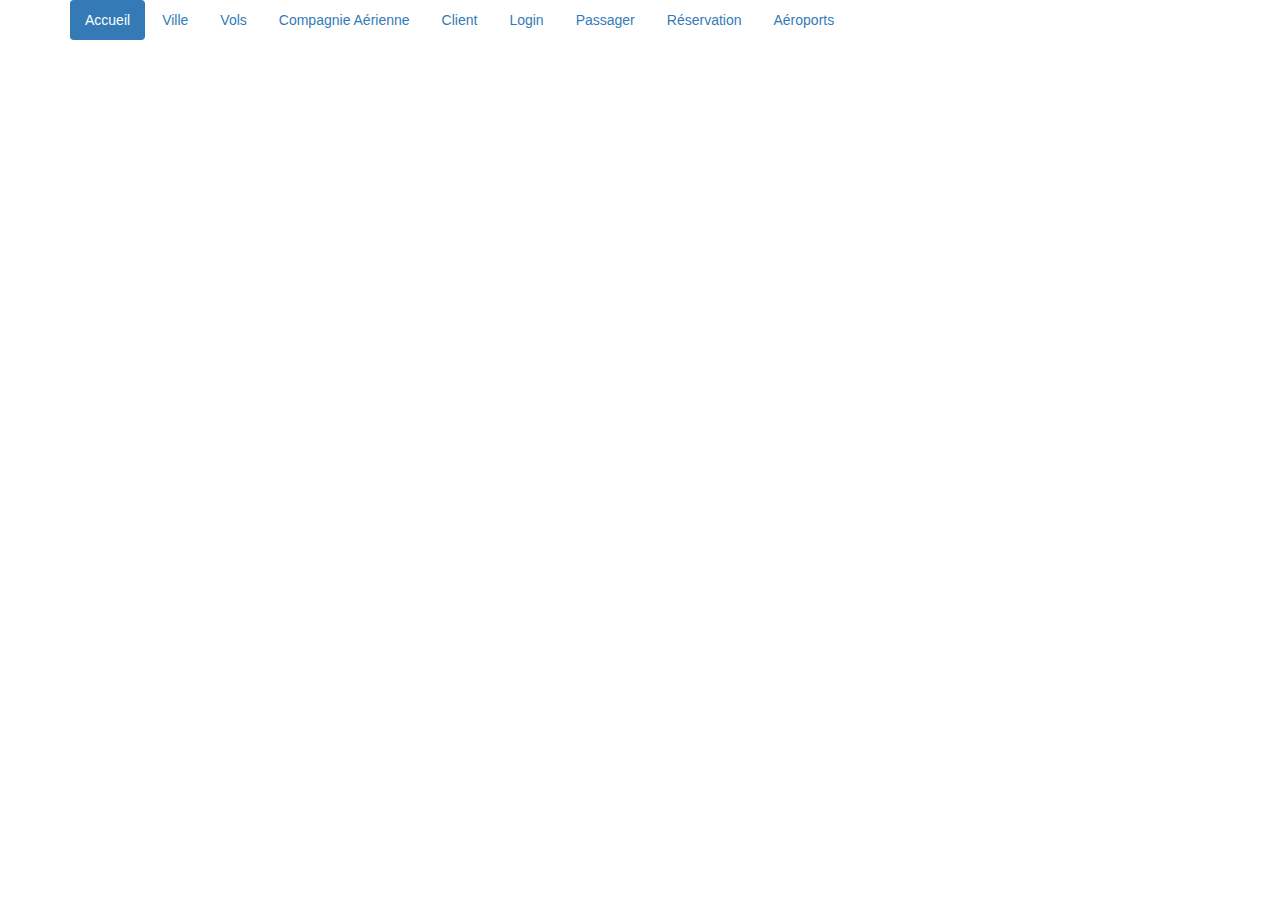
==== src/main/webapp/index.html @ 62849256 "matt" ====
<!DOCTYPE html>
<html ng-app="PremierPas">

<head>
<meta charset="UTF-8">
<title>Home</title>
<link href="css/bootstrap.min.css" rel="stylesheet">
<link href="css/app.css" rel="stylesheet">
<script type="text/javascript" src="lib/angular.min.js"></script>
<script type="text/javascript" src="js/app.js"></script>
<script type="text/javascript" src="js/controllers/****.js"></script>
<script type="text/javascript" src="js/controllers/****.js"></script>
</head>

<body>

	<div class="container" ng-controller="HomeController as homeCtrl">

		<ul class="nav nav-pills">
			<li ng-class="{active:homeCtrl.isTab('home')}"><a
				ng-click="homeCtrl.setTab('home')">Accueil</a></li>
			<li ng-class="{active:homeCtrl.isTab('ville')}"><a
				ng-click="homeCtrl.setTab('ville')">Ville</a></li>
			<li ng-class="{active:homeCtrl.isTab('vol')}"><a
				ng-click="homeCtrl.setTab('vol')">Vols</a></li>
			<li ng-class="{active:homeCtrl.isTab('vol')}"><a
				ng-click="homeCtrl.setTab('vol')">Compagnie Aérienne</a></li>
			<li ng-class="{active:homeCtrl.isTab('vol')}"><a
				ng-click="homeCtrl.setTab('vol')">Client</a></li>
			<li ng-class="{active:homeCtrl.isTab('vol')}"><a
				ng-click="homeCtrl.setTab('vol')">Login</a></li>
			<li ng-class="{active:homeCtrl.isTab('vol')}"><a
				ng-click="homeCtrl.setTab('vol')">Passager</a></li>
			<li ng-class="{active:homeCtrl.isTab('vol')}"><a
				ng-click="homeCtrl.setTab('vol')">Réservation</a></li>
			<li ng-class="{active:homeCtrl.isTab('vol')}"><a
				ng-click="homeCtrl.setTab('vol')">Aéroports</a></li>
		</ul>

		<ville-manager ng-show="homeCtrl.isTab('ville')"> </ville-manager>
		<vol-manager ng-show="homeCtrl.isTab('vol')"> </vol-manager>
		<compagnieAerienne-manager
			ng-show="homeCtrl.isTab('compagnieAerienne')">
		</compagnieAerienne-manager>
		<client-manager ng-show="homeCtrl.isTab('client')"> </client-manager>
		<login-manager ng-show="homeCtrl.isTab('login')"> </login-manager>
		<passager-manager ng-show="homeCtrl.isTab('passager')">
		</passager-manager>
		<reservation-manager ng-show="homeCtrl.isTab('reservation')">
		</reservation-manager>
		<aeroport-manager ng-show="homeCtrl.isTab('aeroport')">
		</aeroport-manager>



	</div>

</body>

</html>
---- src/main/webapp/css/app.css ----
.ng-dirty.ng-invalid {
	border-color: red;
}
.ng-dirty.ng-valid {
	border-color: green;
}
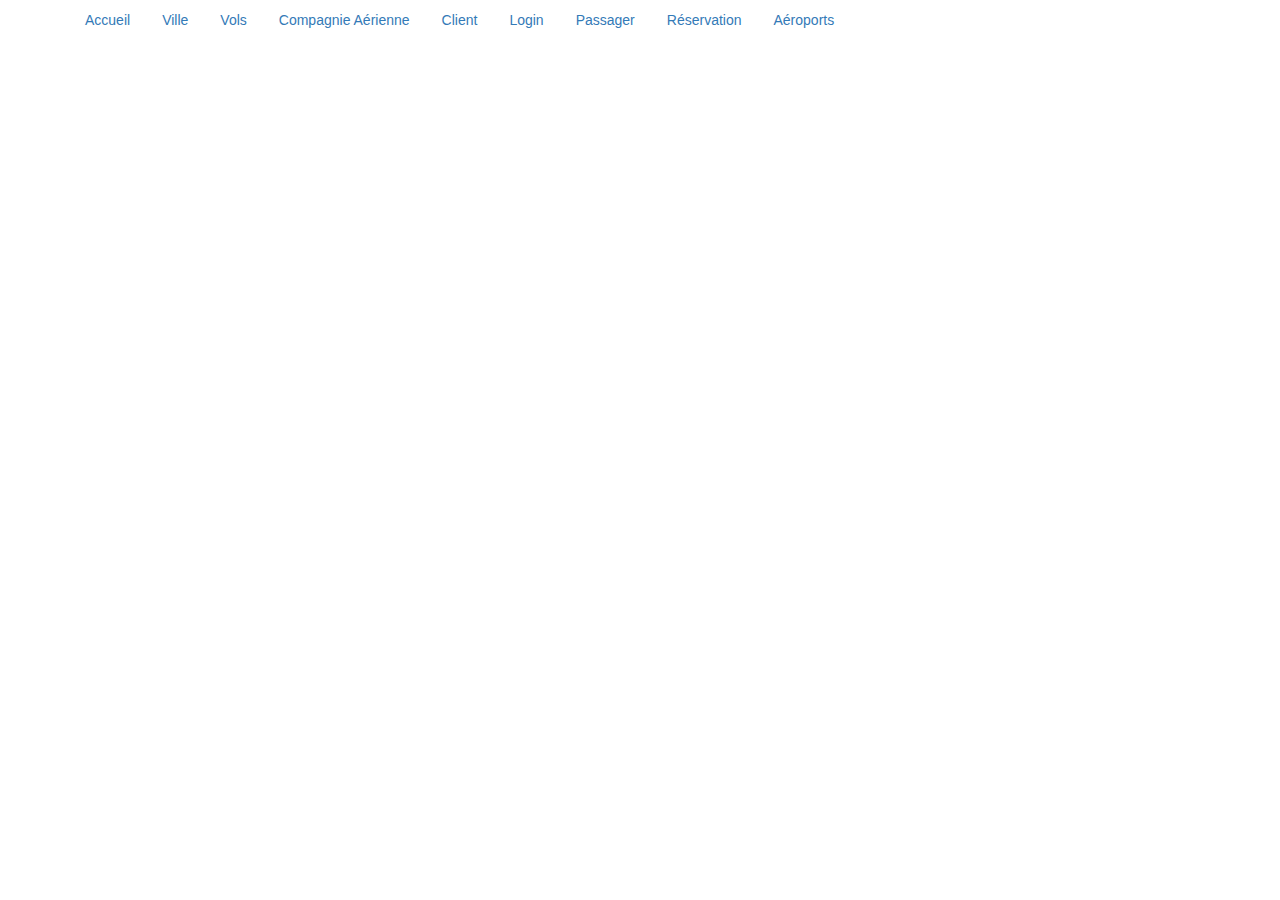
==== commit e293633f: "matt" ====
--- a/src/main/webapp/index.html
+++ b/src/main/webapp/index.html
@@ -8,8 +8,16 @@
 <link href="css/app.css" rel="stylesheet">
 <script type="text/javascript" src="lib/angular.min.js"></script>
 <script type="text/javascript" src="js/app.js"></script>
-<script type="text/javascript" src="js/controllers/****.js"></script>
-<script type="text/javascript" src="js/controllers/****.js"></script>
+<script type="text/javascript" src="js/controllers/login.js"></script>
+<script type="text/javascript" src="js/controllers/client.js"></script>
+<script type="text/javascript" src="js/controllers/vol.js"></script>
+<script type="text/javascript" src="js/controllers/aeroport.js"></script>
+<script type="text/javascript" src="js/controllers/compagnieAerienne.js"></script>
+<script type="text/javascript" src="js/controllers/passager.js"></script>
+<script type="text/javascript" src="js/controllers/reservation.js"></script>
+<script type="text/javascript" src="js/controllers/ville.js"></script>
+
+
 </head>
 
 <body>
@@ -23,18 +31,18 @@
 				ng-click="homeCtrl.setTab('ville')">Ville</a></li>
 			<li ng-class="{active:homeCtrl.isTab('vol')}"><a
 				ng-click="homeCtrl.setTab('vol')">Vols</a></li>
-			<li ng-class="{active:homeCtrl.isTab('vol')}"><a
-				ng-click="homeCtrl.setTab('vol')">Compagnie Aérienne</a></li>
-			<li ng-class="{active:homeCtrl.isTab('vol')}"><a
-				ng-click="homeCtrl.setTab('vol')">Client</a></li>
-			<li ng-class="{active:homeCtrl.isTab('vol')}"><a
-				ng-click="homeCtrl.setTab('vol')">Login</a></li>
-			<li ng-class="{active:homeCtrl.isTab('vol')}"><a
-				ng-click="homeCtrl.setTab('vol')">Passager</a></li>
-			<li ng-class="{active:homeCtrl.isTab('vol')}"><a
-				ng-click="homeCtrl.setTab('vol')">Réservation</a></li>
-			<li ng-class="{active:homeCtrl.isTab('vol')}"><a
-				ng-click="homeCtrl.setTab('vol')">Aéroports</a></li>
+			<li ng-class="{active:homeCtrl.isTab('compagnieAerienne')}"><a
+				ng-click="homeCtrl.setTab('compagnieAerienne')">Compagnie Aérienne</a></li>
+			<li ng-class="{active:homeCtrl.isTab('client')}"><a
+				ng-click="homeCtrl.setTab('client')">Client</a></li>
+			<li ng-class="{active:homeCtrl.isTab('login')}"><a
+				ng-click="homeCtrl.setTab('login')">Login</a></li>
+			<li ng-class="{active:homeCtrl.isTab('passager')}"><a
+				ng-click="homeCtrl.setTab('passager')">Passager</a></li>
+			<li ng-class="{active:homeCtrl.isTab('reservation')}"><a
+				ng-click="homeCtrl.setTab('reservation')">Réservation</a></li>
+			<li ng-class="{active:homeCtrl.isTab('aeroport')}"><a
+				ng-click="homeCtrl.setTab('aeroport')">Aéroports</a></li>
 		</ul>
 
 		<ville-manager ng-show="homeCtrl.isTab('ville')"> </ville-manager>
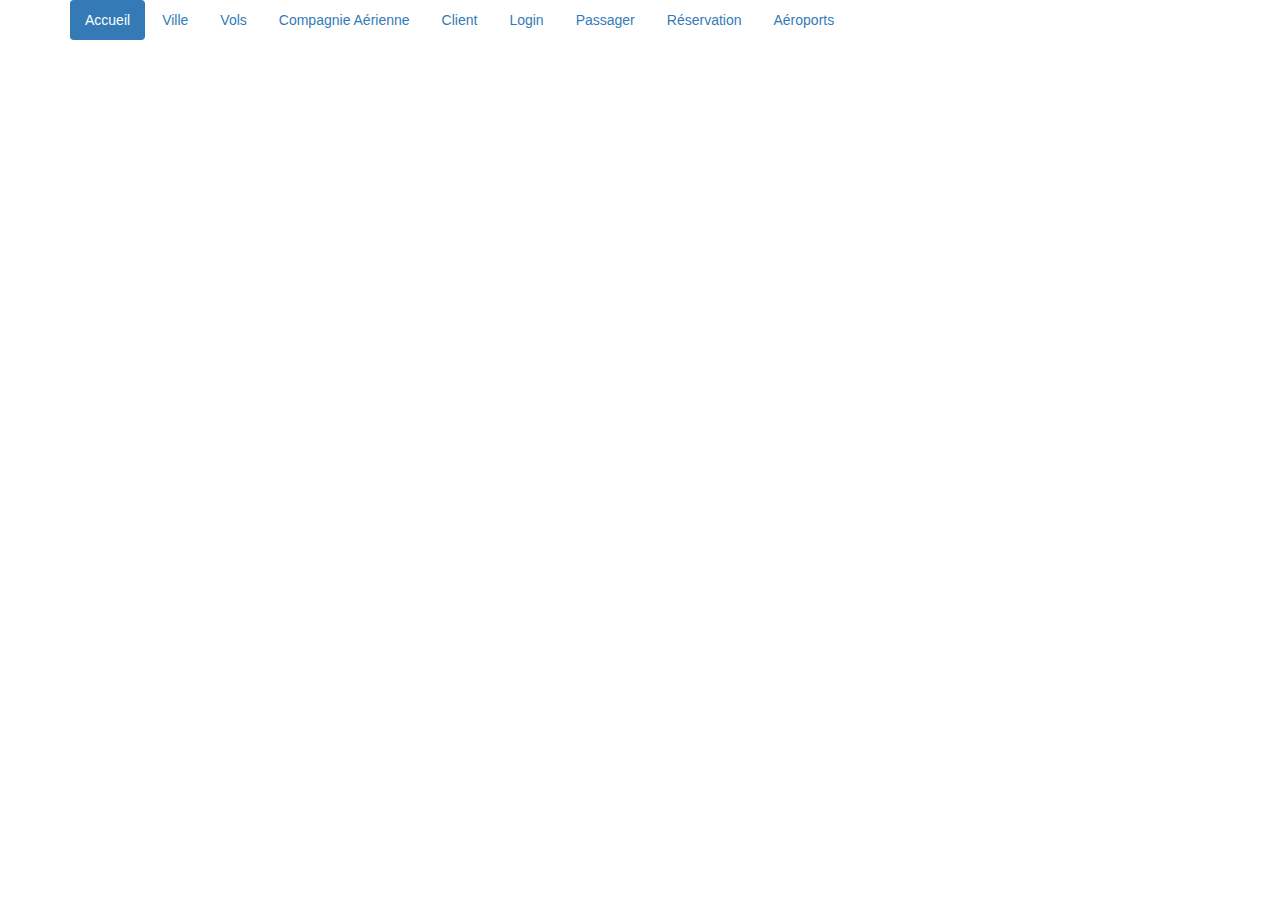
==== commit 334de02c: "CompagnieView" ====
--- a/src/main/webapp/index.html
+++ b/src/main/webapp/index.html
@@ -8,14 +8,14 @@
 <link href="css/app.css" rel="stylesheet">
 <script type="text/javascript" src="lib/angular.min.js"></script>
 <script type="text/javascript" src="js/app.js"></script>
-<script type="text/javascript" src="js/controllers/login.js"></script>
-<script type="text/javascript" src="js/controllers/client.js"></script>
-<script type="text/javascript" src="js/controllers/vol.js"></script>
-<script type="text/javascript" src="js/controllers/aeroport.js"></script>
-<script type="text/javascript" src="js/controllers/compagnieAerienne.js"></script>
-<script type="text/javascript" src="js/controllers/passager.js"></script>
-<script type="text/javascript" src="js/controllers/reservation.js"></script>
-<script type="text/javascript" src="js/controllers/ville.js"></script>
+<script type="text/javascript" src="js/controller/login.js"></script>
+<script type="text/javascript" src="js/controller/client.js"></script>
+<script type="text/javascript" src="js/controller/vol.js"></script>
+<script type="text/javascript" src="js/controller/aeroport.js"></script>
+<script type="text/javascript" src="js/controller/compagnieAerienne.js"></script>
+<script type="text/javascript" src="js/controller/passager.js"></script>
+<script type="text/javascript" src="js/controller/reservation.js"></script>
+<script type="text/javascript" src="js/controller/ville.js"></script>
 
 
 </head>
@@ -31,8 +31,8 @@
 				ng-click="homeCtrl.setTab('ville')">Ville</a></li>
 			<li ng-class="{active:homeCtrl.isTab('vol')}"><a
 				ng-click="homeCtrl.setTab('vol')">Vols</a></li>
-			<li ng-class="{active:homeCtrl.isTab('compagnieAerienne')}"><a
-				ng-click="homeCtrl.setTab('compagnieAerienne')">Compagnie Aérienne</a></li>
+			<li ng-class="{active:homeCtrl.isTab('compagnie-aerienne')}"><a
+				ng-click="homeCtrl.setTab('compagnie-aerienne')">Compagnie Aérienne</a></li>
 			<li ng-class="{active:homeCtrl.isTab('client')}"><a
 				ng-click="homeCtrl.setTab('client')">Client</a></li>
 			<li ng-class="{active:homeCtrl.isTab('login')}"><a
@@ -47,9 +47,9 @@
 
 		<ville-manager ng-show="homeCtrl.isTab('ville')"> </ville-manager>
 		<vol-manager ng-show="homeCtrl.isTab('vol')"> </vol-manager>
-		<compagnieAerienne-manager
-			ng-show="homeCtrl.isTab('compagnieAerienne')">
-		</compagnieAerienne-manager>
+		<compagnie-aerienne-manager
+			ng-show="homeCtrl.isTab('compagnie-aerienne')">
+		</compagnie-aerienne-manager>
 		<client-manager ng-show="homeCtrl.isTab('client')"> </client-manager>
 		<login-manager ng-show="homeCtrl.isTab('login')"> </login-manager>
 		<passager-manager ng-show="homeCtrl.isTab('passager')">
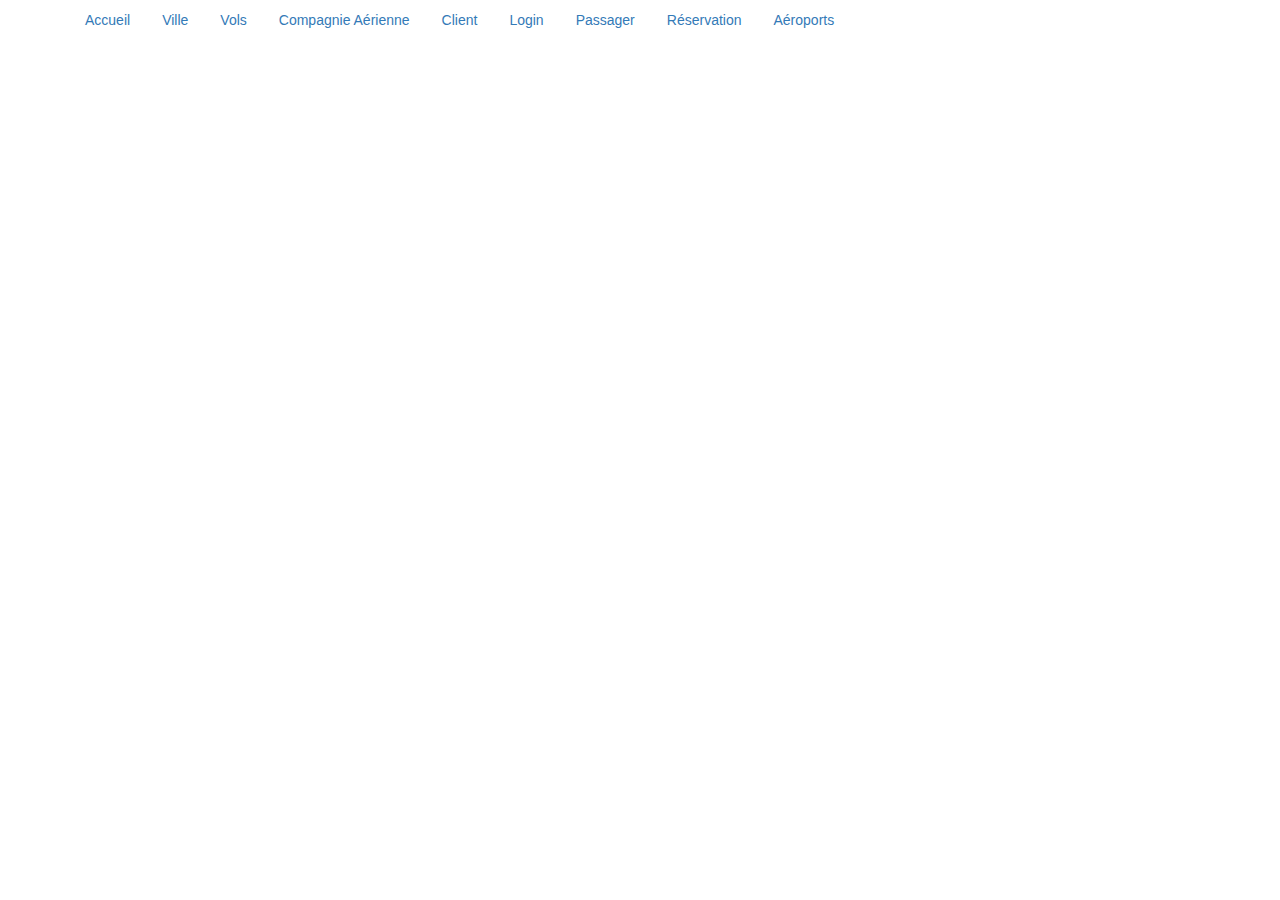
==== commit c4e35ad4: "matt" ====
--- a/src/main/webapp/index.html
+++ b/src/main/webapp/index.html
@@ -25,23 +25,25 @@
 	<div class="container" ng-controller="HomeController as homeCtrl">
 
 		<ul class="nav nav-pills">
-			<li ng-class="{active:homeCtrl.isTab('home')}"><a
-				ng-click="homeCtrl.setTab('home')">Accueil</a></li>
-			<li ng-class="{active:homeCtrl.isTab('ville')}"><a
+			<li ng-class="{active:homeCtrl.isTab('LOG IN')}"><a
+				ng-click="homeCtrl.setTab('login')">Accueil</a></li>
+			<!--  <li ng-class="{active:homeCtrl.isTab('home')}"><a
+				ng-click="homeCtrl.setTab('home')">Accueil</a></li> -->
+			<li ng-class="{(active:homeCtrl.isTab('ville'))&&(homeCtrl.isConnected())}"><a
 				ng-click="homeCtrl.setTab('ville')">Ville</a></li>
-			<li ng-class="{active:homeCtrl.isTab('vol')}"><a
+			<li ng-class="{(active:homeCtrl.isTab('vol'))&&(homeCtrl.isConnected())}"><a
 				ng-click="homeCtrl.setTab('vol')">Vols</a></li>
-			<li ng-class="{active:homeCtrl.isTab('compagnie-aerienne')}"><a
+			<li ng-class="{(active:homeCtrl.isTab('compagnie-aerienne'))&&(homeCtrl.isConnected())}"><a
 				ng-click="homeCtrl.setTab('compagnie-aerienne')">Compagnie Aérienne</a></li>
-			<li ng-class="{active:homeCtrl.isTab('client')}"><a
+			<li ng-class="{(active:homeCtrl.isTab('client'))&&(homeCtrl.isConnected())}"><a
 				ng-click="homeCtrl.setTab('client')">Client</a></li>
-			<li ng-class="{active:homeCtrl.isTab('login')}"><a
+			<li ng-class="{(active:homeCtrl.isTab('login'))&&(homeCtrl.isConnected())}"><a
 				ng-click="homeCtrl.setTab('login')">Login</a></li>
-			<li ng-class="{active:homeCtrl.isTab('passager')}"><a
+			<li ng-class="{(active:homeCtrl.isTab('passager'))&&(homeCtrl.isConnected())}"><a
 				ng-click="homeCtrl.setTab('passager')">Passager</a></li>
-			<li ng-class="{active:homeCtrl.isTab('reservation')}"><a
+			<li ng-class="{(active:homeCtrl.isTab('reservation'))&&(homeCtrl.isConnected())}"><a
 				ng-click="homeCtrl.setTab('reservation')">Réservation</a></li>
-			<li ng-class="{active:homeCtrl.isTab('aeroport')}"><a
+			<li ng-class="{(active:homeCtrl.isTab('aeroport'))&&(homeCtrl.isConnected())}"><a
 				ng-click="homeCtrl.setTab('aeroport')">Aéroports</a></li>
 		</ul>
 
